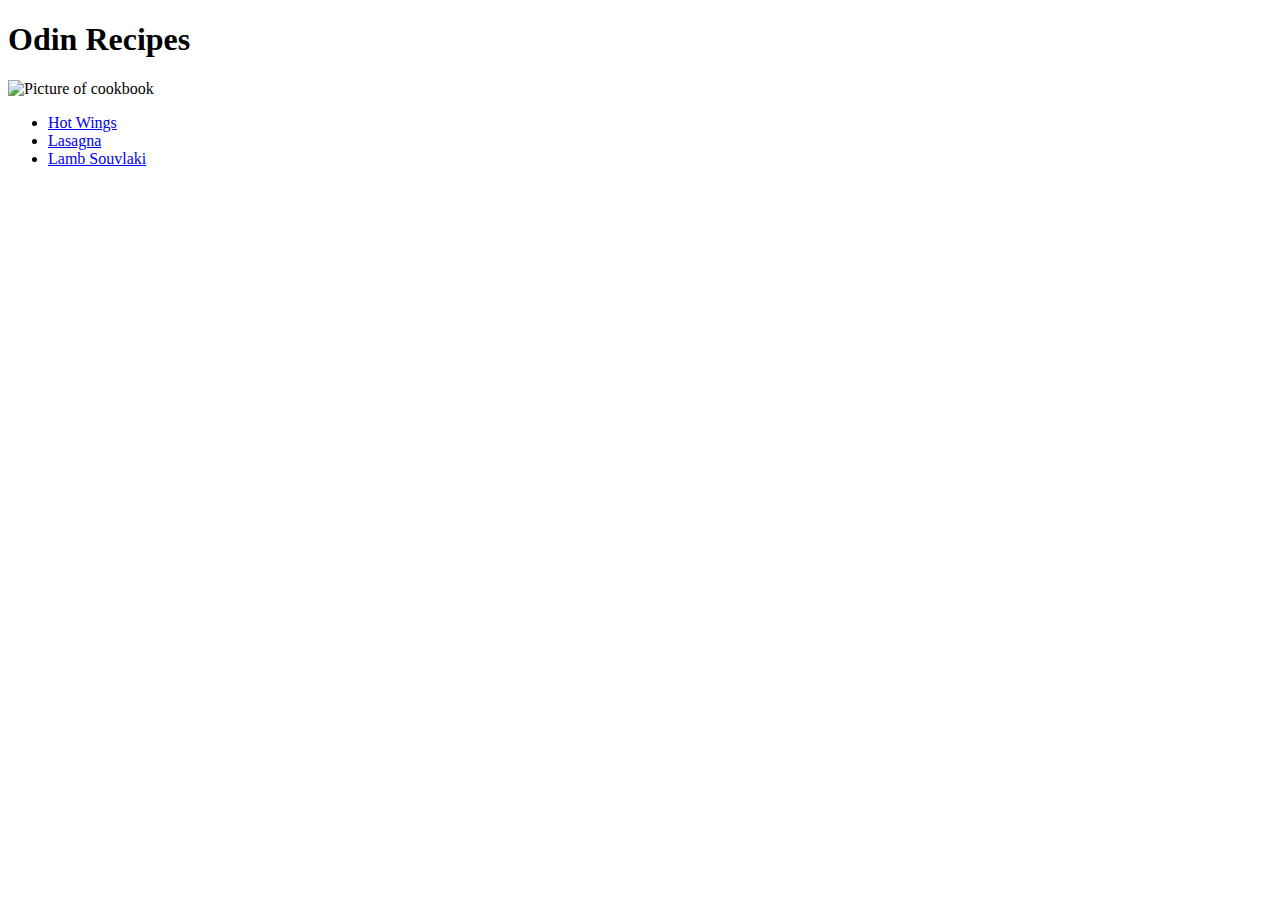
==== index.html @ 92b17b90 "Create all recipe pages and add content" ====
<!DOCTYPE html>
<html lang="en">
<head>
    <meta charset="UTF-8">
    <meta http-equiv="X-UA-Compatible" content="IE=edge">
    <meta name="viewport" content="width=device-width, initial-scale=1.0">
    <title>Odin Recipes</title>
</head>
<body>
    <h1>Odin Recipes</h1>
    <img src="https://images.unsplash.com/photo-1495546968767-f0573cca821e?ixlib=rb-1.2.1&ixid=MnwxMjA3fDB8MHxwaG90by1wYWdlfHx8fGVufDB8fHx8&auto=format&fit=crop&w=1031&q=80" alt="Picture of cookbook">
    <ul>
    <li><a href="recipes/hot-wings.html" alt="Picture of delicious hot wings">Hot Wings</a></li>
    <li><a href="recipes/lasagna.html" alt="Picture of delicious lasagna">Lasagna</a></li>
    <li><a href="recipes/lamb-souvlaki.html" alt="Picture of delicious lamb souvlaki">Lamb Souvlaki</a></li>
    </ul>
</body>
</html>
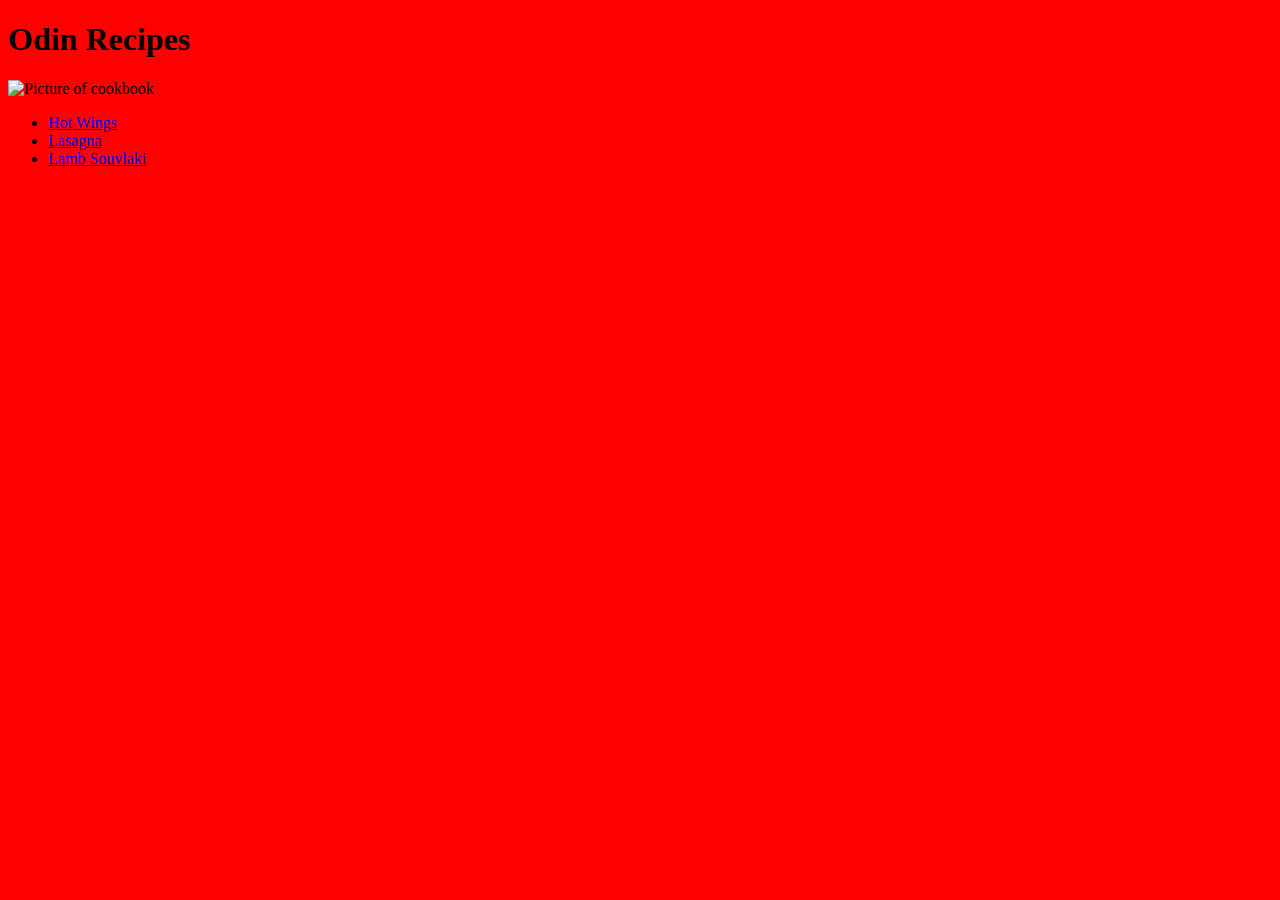
==== commit 456535f1: "Link stylesheet and change background color" ====
--- a/index.html
+++ b/index.html
@@ -4,6 +4,7 @@
     <meta charset="UTF-8">
     <meta http-equiv="X-UA-Compatible" content="IE=edge">
     <meta name="viewport" content="width=device-width, initial-scale=1.0">
+    <link rel="stylesheet" href="./css/style.css">
     <title>Odin Recipes</title>
 </head>
 <body>
--- a/css/style.css
+++ b/css/style.css
@@ -0,0 +1,8 @@
+/* 
+* {
+    border: 1px solid red;
+}
+*/
+body {
+    background-color: red;
+}